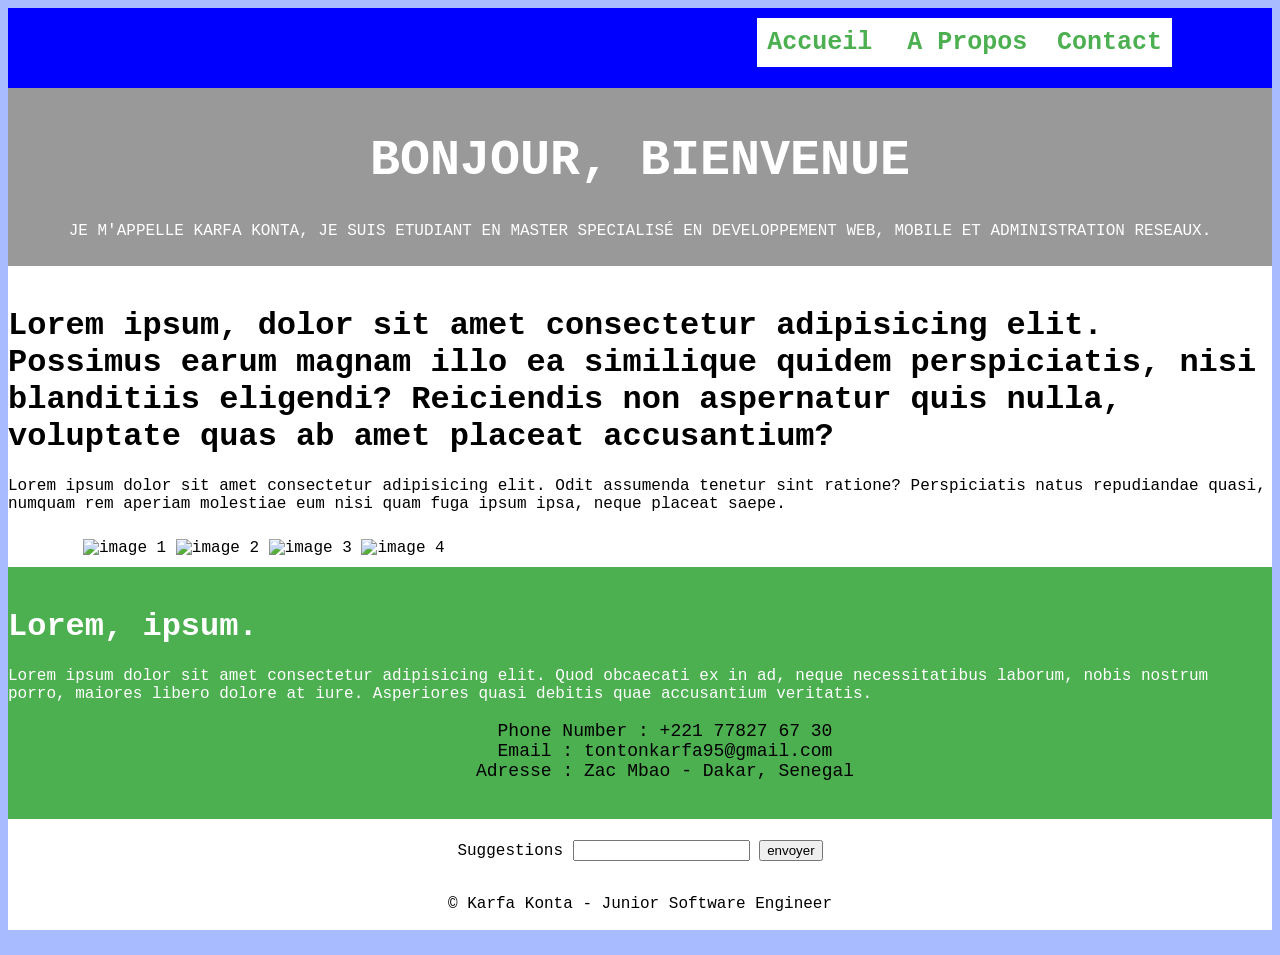
==== TP Xarala/index.html @ dd24d77d "Merge pull request #6 from karfakonta/master freecodecamp" ====
<!DOCTYPE html>
<html>
    <head>
        <meta charset='utf-8'>
        <title>Xarala Academy Tuto - Landing Page</title>
        <meta name="description" content="Ceci est mon premier TP HTML/CSS en tant que developpeur Redux Technology - Karfa Konta" />
        <meta name="viewport" content="width=device-width, initial-scale=1.0">
        <link rel="stylesheet" href="/bootstrap-5.0.2-dist/css/bootstrap.min.css">
        <script src="/bootstrap-5.0.2-dist/js/bootstrap.bundle.js"></script>
        <link rel="stylesheet" href="../TP Xarala/style.css">
        <link rel="preconnect" href="https://fonts.googleapis.com">
        <link rel="preconnect" href="https://fonts.gstatic.com" crossorigin>
        <link href="https://fonts.googleapis.com/css2?family=Berkshire+Swash&family=Fascinate&display=swap" rel="stylesheet">
    </head>
    <body class="">
        <!-- Entête -->
        <nav class="nav">
            <h1><a href="index.html"> </a></h1>
            <ul>
                <li><a href="index.html"> Accueil </a></li>
                <li><a href="/TP Xarala/include/about.html">A Propos</a></li>
                <li><a href="/TP Xarala/include/contact.html"> Contact</a></li>
            </ul>
        </nav>
        <div>
            <div class="text-header">
                <h1 class="title">BONJOUR, BIENVENUE</h1>
                <p class="desc primary">
                    JE M'APPELLE KARFA KONTA, JE SUIS ETUDIANT EN MASTER SPECIALISÉ EN DEVELOPPEMENT WEB, MOBILE ET ADMINISTRATION RESEAUX.
                </p>
            </div>
        </div>
        <!-- Section -->
        <div class="section ">
            <div class="section-1">
                <h1 class="title">Lorem ipsum, dolor sit amet consectetur adipisicing elit. Possimus earum magnam illo ea similique quidem perspiciatis, nisi blanditiis eligendi? Reiciendis non aspernatur quis nulla, voluptate quas ab amet placeat accusantium?
                </h1>

                <p class="desc">Lorem ipsum dolor sit amet consectetur adipisicing elit. Odit assumenda tenetur sint ratione? Perspiciatis natus repudiandae quasi, numquam rem aperiam molestiae eum nisi quam fuga ipsum ipsa, neque placeat saepe.
                </p>
                <div class="section-image container-fluid">
                    <img src="../images/diapo1.png" alt="image 1" class="image">
                    <img src="../images/diapo2.png" alt="image 2" class="image">
                    <img src="../images/diapo3.png" alt="image 3" class="image">
                    <img src="../images/diapo4.png" alt="image 4" class="image">
                </div>
            </div>
            <div class="section-2">
                <div class="contact">
                    <h1 class="title"> Lorem, ipsum.</h1>
                    <p class="desc">Lorem ipsum dolor sit amet consectetur adipisicing elit. Quod obcaecati ex in ad, neque necessitatibus laborum, nobis nostrum porro, maiores libero dolore at iure. Asperiores quasi debitis quae accusantium veritatis.
                    <p class="infos">Phone Number : +221 77827 67 30 <br>
                        Email : tontonkarfa95@gmail.com <br>
                        Adresse : Zac Mbao - Dakar, Senegal
                        
                    </p>
                    </p>
                </div>
            </div>
        </div>
        <div class="footer">
            <form action="">
                <label for="#">
                    Suggestions
                </label>
                <input type="text" name="#" placeholder="">
                <!-- <textarea name="" id="" cols="30" rows="10"></textarea> -->
                <input type="button" value="envoyer"> <br> &nbsp;
            </form>
            <p>&copy; Karfa Konta - Junior Software Engineer </p>
        </div>
    </body>
</html>
---- TP Xarala/style.css ----
/* 
@font-face {
    font-family: 'Fascinate', cursive;
    src: url();
}
 */
html {
    min-height: 100%;
    box-sizing: border-box;
}

body {
    background-color: #6385ff8d;
    color: #000;
    font-family: "Berkshire", monospace;
    /* margin: auto; */
}

a {
    text-decoration: none;
}
/* Entête */
.nav {
    padding-bottom: 80px;
    background-color: blue;
    
}

.nav h1 {
    float: left;
    font-weight: bold;
    font: size 30px;
    letter-spacing: 0.7px;
    margin-top: 15px;
    margin-left: 30px;
    color: #63ff8594;
    border-bottom: 2px solid black;
}

.nav ul {
    background-color: #fff;
    margin: 10px 0;
    padding: 10px 0;
    float: right;
    overflow: hidden;
    margin-right: 100px;
}

.nav ul li {
    margin: 0 10px;
    list-style: none;
    display: inline;
    overflow: hidden;
}

.nav ul li a {
    color: #4caf50;
    font-size: 25px;
    font-weight: bold;
}

.text-header {
    text-align: center;
    background-color: #999;
    padding: 10px 0;
    color: #fff;
    margin-bottom: 20px;
}

.text-header h1{
    font-size: 50px;
    
}

.section {
    background-color: #fff;
    margin-top: -20px;
    padding: 20px 0;
}

.title .desc {
    text-align: center;
}

.section .section-1 .section-image {
    margin: 0 0 0 0;
    display: inline-block;
    margin-left: 75px;
}

.section .section-1 .section-image .image {
    width: 300px;
    height: auto;
    margin: 10px 0;   
}

.section .section-2{
    background-color: #4caf50;
    color: #fff;
    padding: 20px 0
}

.section .section-2 .contact .infos {
    margin-left: 50px;
    font-size: 18px;
    color: #000;
    text-align: center;
    
}

.section .section-2 .contact .title .desc{
    text-align: center;
    text-transform: capitalize;
}

.footer {
    padding: 1px 0;
    background-color: #fff;
    text-align: center;
    color: #000;
}
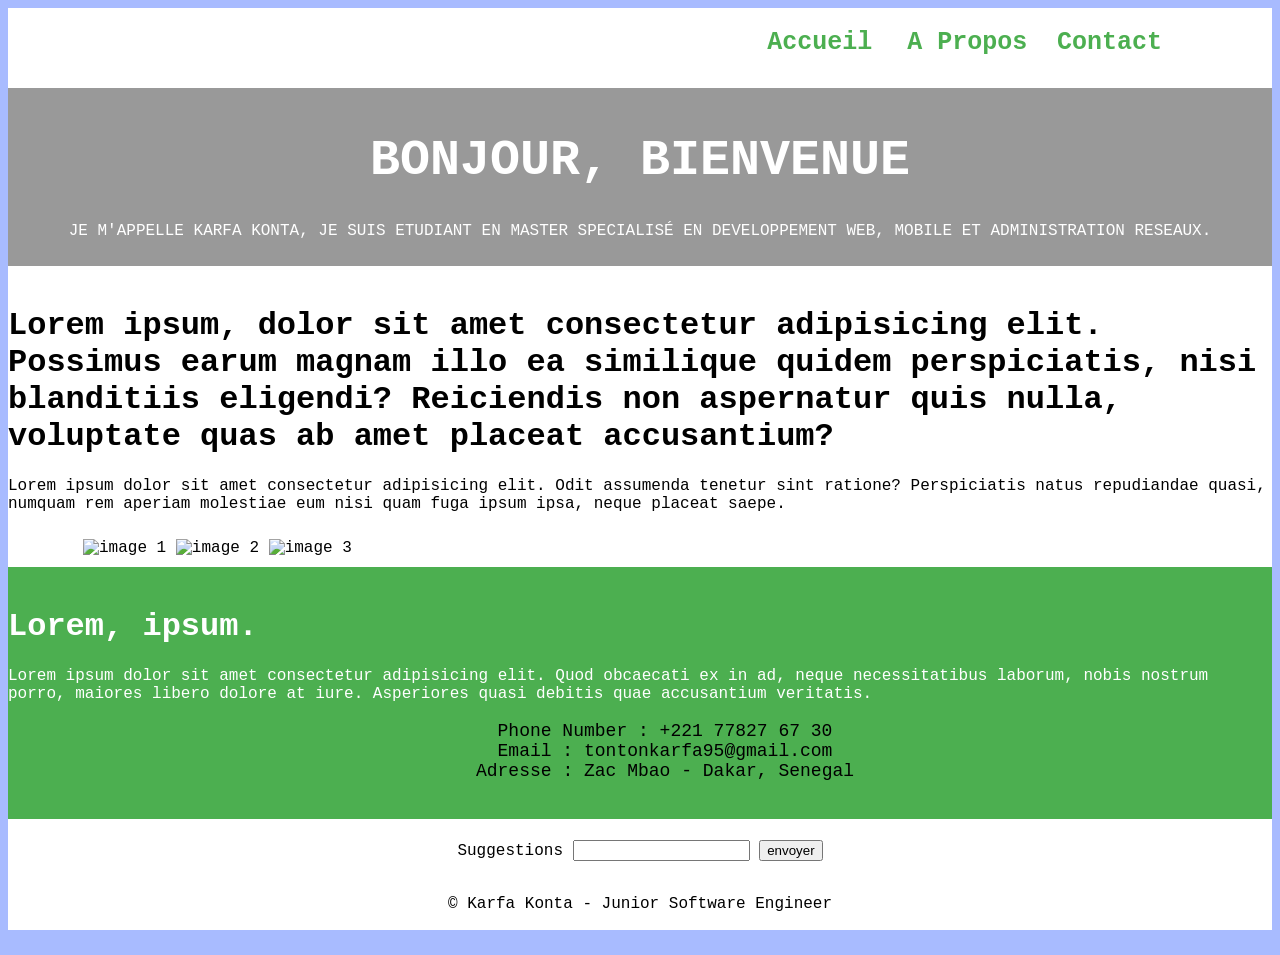
==== commit 86e70710: "Merge pull request #7 from karfakonta/master set up-to-date all changes" ====
--- a/TP Xarala/index.html
+++ b/TP Xarala/index.html
@@ -38,11 +38,10 @@
 
                 <p class="desc">Lorem ipsum dolor sit amet consectetur adipisicing elit. Odit assumenda tenetur sint ratione? Perspiciatis natus repudiandae quasi, numquam rem aperiam molestiae eum nisi quam fuga ipsum ipsa, neque placeat saepe.
                 </p>
-                <div class="section-image container-fluid">
+                <div class="section-image">
                     <img src="../images/diapo1.png" alt="image 1" class="image">
                     <img src="../images/diapo2.png" alt="image 2" class="image">
                     <img src="../images/diapo3.png" alt="image 3" class="image">
-                    <img src="../images/diapo4.png" alt="image 4" class="image">
                 </div>
             </div>
             <div class="section-2">
--- a/TP Xarala/style.css
+++ b/TP Xarala/style.css
@@ -22,7 +22,7 @@
 /* Entête */
 .nav {
     padding-bottom: 80px;
-    background-color: blue;
+    background-color: #fff;
     
 }
 
@@ -86,12 +86,18 @@
     margin: 0 0 0 0;
     display: inline-block;
     margin-left: 75px;
+    background-image: url("../images/diapo4.png");
+    background-repeat: no-repeat;
+    background-size: auto;
+    padding: auto;
 }
 
 .section .section-1 .section-image .image {
     width: 300px;
     height: auto;
     margin: 10px 0;   
+    display: inline;
+    padding: auto;
 }
 
 .section .section-2{
